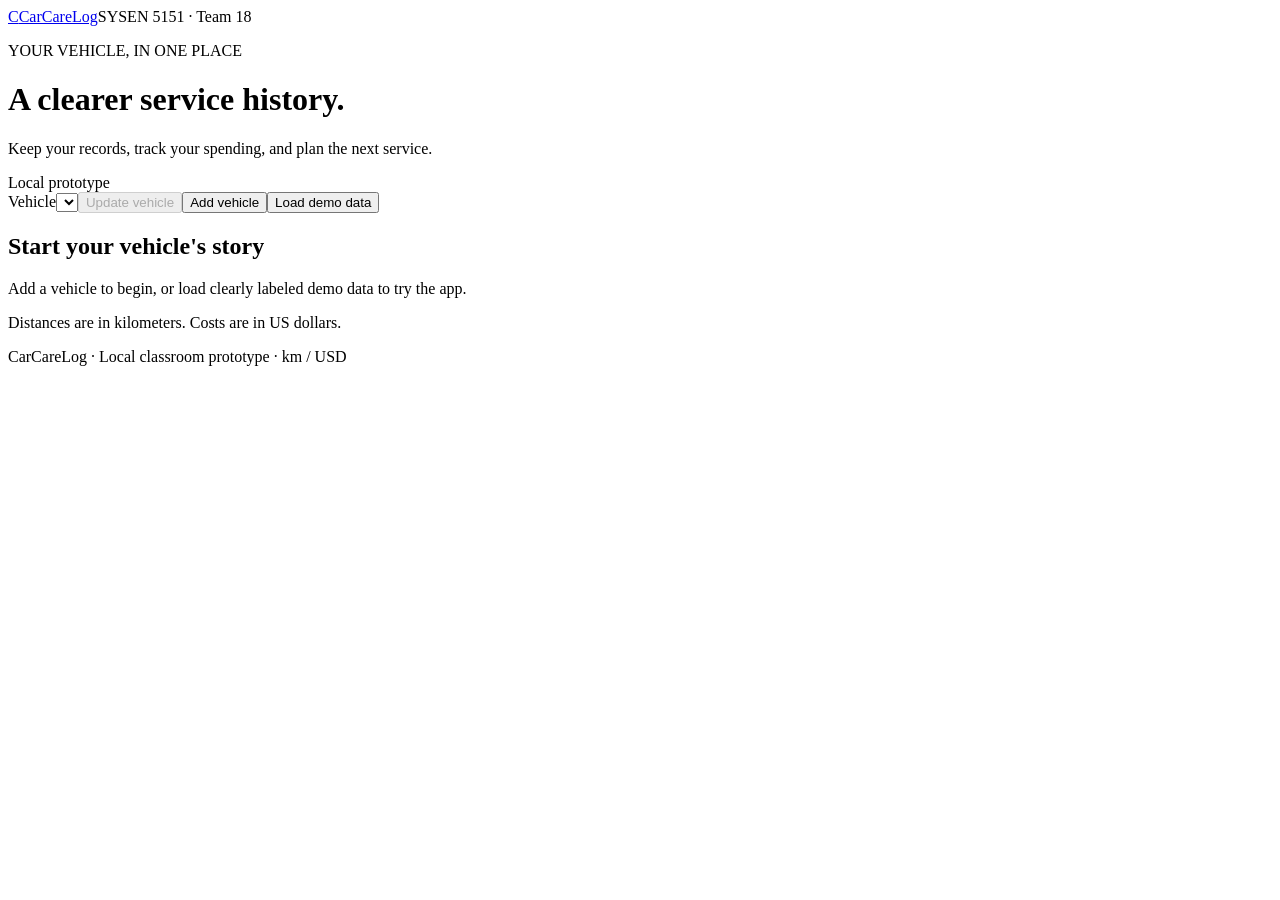
==== CarCareLog/frontend/index.html @ c66999aa "Align reminder UI wording with tested 500-mile window" ====
<!doctype html>
<html lang="en">
<head>
  <meta charset="utf-8"><meta name="viewport" content="width=device-width,initial-scale=1">
  <title>CarCareLog · Vehicle maintenance</title>
  <link rel="stylesheet" href="/styles.css"><script src="/app.js" defer></script>
</head>
<body>
<header><div class="wrap header"><a class="brand" href="/">C<span>CarCareLog</span></a><span class="muted">SYSEN 5151 · Team 18</span></div></header>
<main class="wrap">
  <div class="intro"><div><p class="eyebrow">YOUR VEHICLE, IN ONE PLACE</p><h1>A clearer service history.</h1><p class="muted">Keep your records, track your spending, and plan the next service.</p></div><span class="local">Local prototype</span></div>
  <p id="message" role="status" aria-live="polite" hidden></p>
  <section class="toolbar" aria-label="Vehicle selection"><label for="vehicle-select">Vehicle</label><select id="vehicle-select" aria-label="Selected vehicle"></select><button id="edit-vehicle" class="secondary" disabled>Update vehicle</button><button id="add-vehicle">Add vehicle</button><button id="demo" class="secondary">Load demo data</button></section>
  <section id="welcome" class="panel empty"><h2>Start your vehicle's story</h2><p>Add a vehicle to begin, or load clearly labeled demo data to try the app.</p><p class="muted">Distances are in kilometers. Costs are in US dollars.</p></section>
  <div id="dashboard" hidden>
    <section class="stats" aria-label="Summary"><article class="stat"><span>Current mileage</span><strong id="mileage-stat"></strong><small>Update when your odometer changes</small></article><article class="stat"><span>Total recorded cost</span><strong id="cost-stat"></strong><small>All confirmed maintenance and repairs</small></article><article class="stat"><span>Service records</span><strong id="count-stat"></strong><small>Your saved vehicle history</small></article><article class="stat"><span>Due / overdue</span><strong id="due-stat"></strong><small>Based on your configured intervals</small></article></section>
    <div class="columns"><section class="panel"><div class="section-head"><div><p class="eyebrow">WHAT'S NEXT</p><h2>Maintenance reminders</h2></div><button id="add-reminder" class="secondary">Set interval</button></div><div id="reminder-list"></div><p class="footnote">Due when either mileage or date is reached. Upcoming means within 500 miles (804.672 km) or 30 days.</p></section>
    <section class="panel"><p class="eyebrow">YOUR SPENDING</p><h2>Monthly costs</h2><div id="spending-list"></div></section></div>
    <section class="panel history"><div class="section-head"><div><p class="eyebrow">CONFIRMED RECORDS</p><h2>Maintenance timeline</h2></div><div class="actions"><a id="export" class="button secondary" href="#">Export CSV</a><button id="add-record">Add record</button></div></div><div class="filters"><input id="search" type="search" placeholder="Search service or provider" aria-label="Search service item or provider"><label>From <input id="from-date" type="date"></label><label>To <input id="to-date" type="date"></label><button id="clear-filters" class="secondary">Clear</button></div><div id="record-list"></div></section>
    <section class="panel lookup"><div><p class="eyebrow">ANSWERS FROM YOUR RECORDS</p><h2>Quick history lookup</h2><p class="muted">Answers cite saved records. This version uses direct data lookup.</p></div><div><div class="actions"><button data-question="oil" class="secondary">When was my last oil change?</button><button data-question="total" class="secondary">How much have I spent?</button></div><p id="answer" aria-live="polite"></p></div></section>
  </div>
  <footer>CarCareLog · Local classroom prototype · km / USD</footer>
</main>
<dialog id="vehicle-dialog"><form id="vehicle-form"><div class="section-head"><h2 id="vehicle-title">Add vehicle</h2><button type="button" data-close="vehicle-dialog" class="icon" aria-label="Close">×</button></div><input name="id" type="hidden"><label>Vehicle name<input name="name" placeholder="e.g. 2020 Toyota Corolla" maxlength="120" required></label><label>Current mileage (km)<input name="mileage" type="number" min="0" max="10000000" step="1" required></label><p class="form-error" role="alert"></p><div class="actions end"><button type="button" data-close="vehicle-dialog" class="secondary">Cancel</button><button type="submit">Save vehicle</button></div></form></dialog>
<dialog id="record-dialog"><form id="record-form"><div class="section-head"><h2 id="record-title">Add service record</h2><button type="button" data-close="record-dialog" class="icon" aria-label="Close">×</button></div><input name="id" type="hidden"><div class="form-grid"><label>Service date<input name="service_date" type="date" required></label><label>Mileage (km)<input name="mileage" type="number" min="0" max="10000000" step="1" required></label><label>Service item<select name="service_item" class="service-options" required></select></label><label>Category<select name="category"><option>Maintenance</option><option>Repair</option></select></label><label>Cost (USD)<input name="cost" type="number" min="0" max="1000000" step="0.01" required></label><label>Service provider<input name="provider" maxlength="120" placeholder="Optional"></label></div><label>Notes<textarea name="notes" rows="3" maxlength="2000" placeholder="Optional details"></textarea></label><p class="footnote">Saving confirms this record. A higher service mileage also updates the current odometer.</p><p class="form-error" role="alert"></p><div class="actions end"><button type="button" data-close="record-dialog" class="secondary">Cancel</button><button type="submit">Confirm & save</button></div></form></dialog>
<dialog id="reminder-dialog"><form id="reminder-form"><div class="section-head"><h2>Configure service interval</h2><button type="button" data-close="reminder-dialog" class="icon" aria-label="Close">×</button></div><label>Service item<select name="service_item" class="service-options" required></select></label><div class="form-grid"><label>Interval (km)<input name="interval_km" type="number" min="0" max="1000000" step="1" value="0" required></label><label>Interval (months)<input name="interval_months" type="number" min="0" max="120" step="1" value="0" required></label></div><label>Vehicle-manual reference<input name="reference" maxlength="300" placeholder="e.g. Your owner's manual, edition and page" required></label><p class="footnote">Use 0 to disable one interval. The most recent matching service starts the clock. Saving replaces an existing interval for that service.</p><p class="form-error" role="alert"></p><div class="actions end"><button type="button" data-close="reminder-dialog" class="secondary">Cancel</button><button type="submit">Save interval</button></div></form></dialog>
</body>
</html>
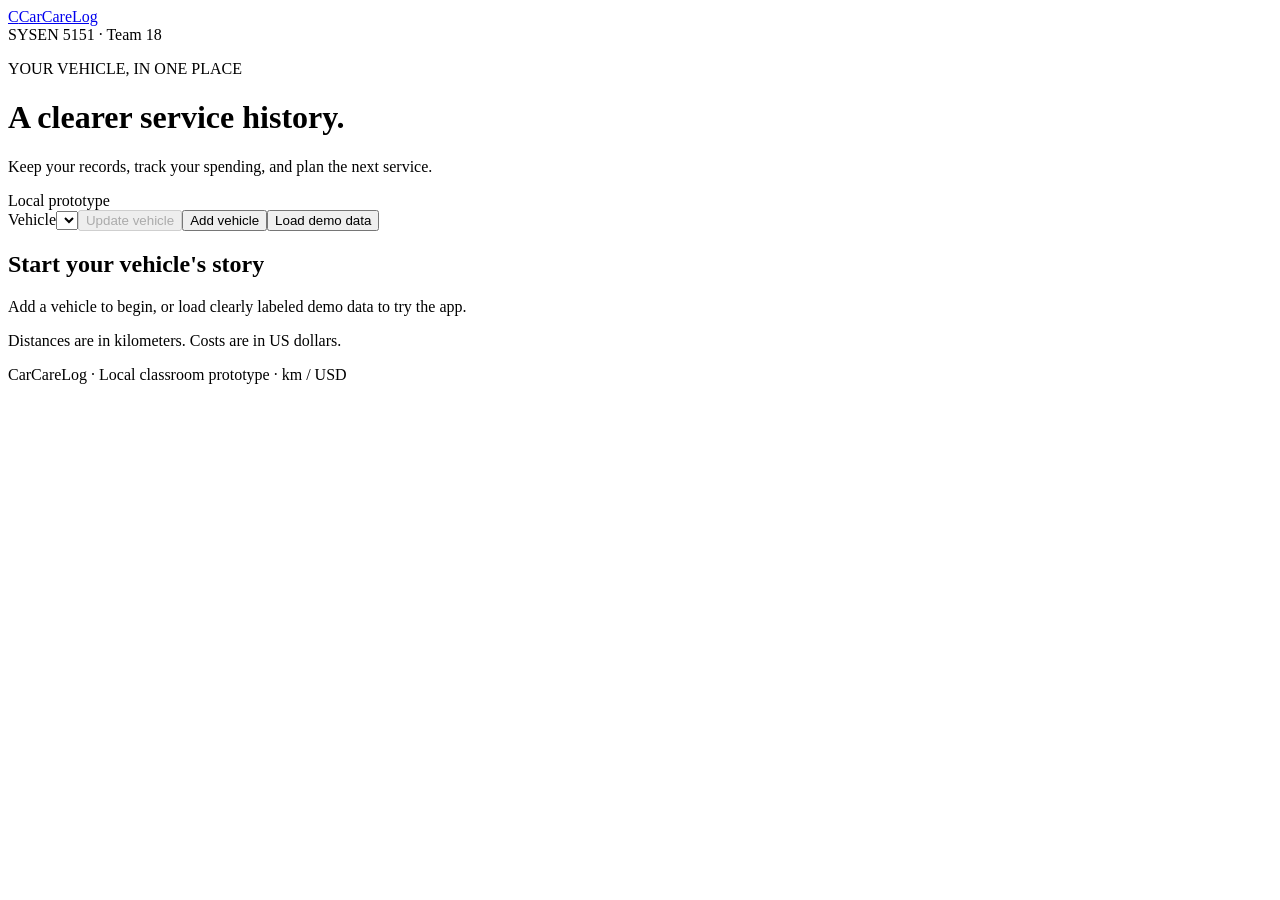
==== commit c3db2526: "Add local owner accounts and a downloadable poster demonstration" ====
--- a/CarCareLog/frontend/index.html
+++ b/CarCareLog/frontend/index.html
@@ -2,11 +2,11 @@
 <html lang="en">
 <head>
   <meta charset="utf-8"><meta name="viewport" content="width=device-width,initial-scale=1">
-  <title>CarCareLog · Vehicle maintenance</title>
+  <title>CarCareLog · Vehicle maintenance</title><!-- account-script -->
   <link rel="stylesheet" href="/styles.css"><script src="/app.js" defer></script>
 </head>
 <body>
-<header><div class="wrap header"><a class="brand" href="/">C<span>CarCareLog</span></a><span class="muted">SYSEN 5151 · Team 18</span></div></header>
+<header><div class="wrap header"><a class="brand" href="/">C<span>CarCareLog</span></a><div class="actions"><span class="muted">SYSEN 5151 · Team 18</span><!-- account-control --></div></div></header>
 <main class="wrap">
   <div class="intro"><div><p class="eyebrow">YOUR VEHICLE, IN ONE PLACE</p><h1>A clearer service history.</h1><p class="muted">Keep your records, track your spending, and plan the next service.</p></div><span class="local">Local prototype</span></div>
   <p id="message" role="status" aria-live="polite" hidden></p>
@@ -17,12 +17,12 @@
     <div class="columns"><section class="panel"><div class="section-head"><div><p class="eyebrow">WHAT'S NEXT</p><h2>Maintenance reminders</h2></div><button id="add-reminder" class="secondary">Set interval</button></div><div id="reminder-list"></div><p class="footnote">Due when either mileage or date is reached. Upcoming means within 500 miles (804.672 km) or 30 days.</p></section>
     <section class="panel"><p class="eyebrow">YOUR SPENDING</p><h2>Monthly costs</h2><div id="spending-list"></div></section></div>
     <section class="panel history"><div class="section-head"><div><p class="eyebrow">CONFIRMED RECORDS</p><h2>Maintenance timeline</h2></div><div class="actions"><a id="export" class="button secondary" href="#">Export CSV</a><button id="add-record">Add record</button></div></div><div class="filters"><input id="search" type="search" placeholder="Search service or provider" aria-label="Search service item or provider"><label>From <input id="from-date" type="date"></label><label>To <input id="to-date" type="date"></label><button id="clear-filters" class="secondary">Clear</button></div><div id="record-list"></div></section>
-    <section class="panel lookup"><div><p class="eyebrow">ANSWERS FROM YOUR RECORDS</p><h2>Quick history lookup</h2><p class="muted">Answers cite saved records. This version uses direct data lookup.</p></div><div><div class="actions"><button data-question="oil" class="secondary">When was my last oil change?</button><button data-question="total" class="secondary">How much have I spent?</button></div><p id="answer" aria-live="polite"></p></div></section>
+    <section class="panel lookup"><div><p class="eyebrow">ANSWERS FROM YOUR RECORDS</p><h2>Quick history lookup</h2><p class="muted">Answers cite saved records. This version uses direct data lookup.</p></div><div><div class="actions"><button data-question="oil" class="secondary">When was my last oil change?</button><button data-question="total" class="secondary">How much have I spent?</button><button data-question="brake_spending" class="secondary">How much did I spend on brakes this year?</button><button data-question="tire_rotation" class="secondary">At what mileage was my last tire rotation?</button></div><p id="answer" aria-live="polite"></p></div></section>
   </div>
   <footer>CarCareLog · Local classroom prototype · km / USD</footer>
 </main>
 <dialog id="vehicle-dialog"><form id="vehicle-form"><div class="section-head"><h2 id="vehicle-title">Add vehicle</h2><button type="button" data-close="vehicle-dialog" class="icon" aria-label="Close">×</button></div><input name="id" type="hidden"><label>Vehicle name<input name="name" placeholder="e.g. 2020 Toyota Corolla" maxlength="120" required></label><label>Current mileage (km)<input name="mileage" type="number" min="0" max="10000000" step="1" required></label><p class="form-error" role="alert"></p><div class="actions end"><button type="button" data-close="vehicle-dialog" class="secondary">Cancel</button><button type="submit">Save vehicle</button></div></form></dialog>
-<dialog id="record-dialog"><form id="record-form"><div class="section-head"><h2 id="record-title">Add service record</h2><button type="button" data-close="record-dialog" class="icon" aria-label="Close">×</button></div><input name="id" type="hidden"><div class="form-grid"><label>Service date<input name="service_date" type="date" required></label><label>Mileage (km)<input name="mileage" type="number" min="0" max="10000000" step="1" required></label><label>Service item<select name="service_item" class="service-options" required></select></label><label>Category<select name="category"><option>Maintenance</option><option>Repair</option></select></label><label>Cost (USD)<input name="cost" type="number" min="0" max="1000000" step="0.01" required></label><label>Service provider<input name="provider" maxlength="120" placeholder="Optional"></label></div><label>Notes<textarea name="notes" rows="3" maxlength="2000" placeholder="Optional details"></textarea></label><p class="footnote">Saving confirms this record. A higher service mileage also updates the current odometer.</p><p class="form-error" role="alert"></p><div class="actions end"><button type="button" data-close="record-dialog" class="secondary">Cancel</button><button type="submit">Confirm & save</button></div></form></dialog>
+<dialog id="record-dialog"><form id="record-form"><div class="section-head"><h2 id="record-title">Add service record</h2><button type="button" data-close="record-dialog" class="icon" aria-label="Close">×</button></div><input name="id" type="hidden"><details id="receipt-assist" class="assist"><summary>Draft from a receipt <span class="tag" id="assist-tag">Local AI</span></summary><p class="footnote" id="assist-help">Paste receipt text or choose one JPEG or PNG. The local model reads it on this computer. For an image draft, compare every proposed value with the photo. Nothing is saved until you check the fields and select Confirm &amp; save.</p><label>Receipt text<textarea id="receipt-text" rows="8" wrap="off" spellcheck="false" maxlength="4000" placeholder="Paste receipt text here"></textarea></label><label>Receipt image (JPEG or PNG, up to 4 MiB)<input id="receipt-image" type="file" accept="image/jpeg,image/png"></label><img id="receipt-preview" alt="Selected receipt for checking the draft" hidden><div class="actions"><button type="button" id="draft-receipt">Draft with local AI</button><button type="button" id="sample-receipt" class="link-button">Use sample receipt</button></div><p id="draft-status" class="draft-status" role="status" aria-live="polite"></p></details><section id="source-review" hidden><p id="source-message" role="status"></p><div class="actions"><button type="button" class="secondary" id="use-manual">Continue with manual entry</button><button type="button" class="link-button" id="clear-edits">Discard my edits</button></div></section><p id="draft-banner" class="draft-banner" role="status" hidden></p><div class="form-grid"><label>Service date<input name="service_date" type="date" required><small class="field-note" data-note="service_date"></small></label><label>Mileage (km)<input name="mileage" type="number" min="0" max="10000000" step="1" required><small class="field-note" data-note="mileage"></small></label><label>Service item<select name="service_item" class="service-options" required></select><small class="field-note" data-note="service_item"></small></label><label>Category<select name="category" required><option value="" disabled hidden>Choose a category</option><option>Maintenance</option><option>Repair</option></select><small class="field-note" data-note="category"></small></label><label>Cost (USD)<input name="cost" type="number" min="0" max="1000000" step="0.01" required><small class="field-note" data-note="cost"></small></label><label>Service provider<input name="provider" maxlength="120" placeholder="Optional"><small class="field-note" data-note="provider"></small></label></div><fieldset id="extra-services"><legend>Additional services on this receipt</legend><p class="footnote">Select every other service performed. Enter the invoice total once.</p><div id="extra-options"></div></fieldset><label>Notes<textarea name="notes" rows="3" maxlength="2000" placeholder="Optional details"></textarea></label><p class="footnote">Saving confirms this record. A higher service mileage also updates the current odometer.</p><section id="duplicate-warning" hidden aria-live="polite"><strong>Possible duplicate</strong><p>The vehicle, date, shop and total match a saved record. Review it before adding another.</p><div id="duplicate-matches"></div><button type="button" id="save-separate" class="secondary">Save as a separate receipt</button></section><p class="form-error" role="alert"></p><div class="actions end"><button type="button" data-close="record-dialog" class="secondary">Cancel</button><button type="submit">Confirm & save</button></div></form></dialog>
 <dialog id="reminder-dialog"><form id="reminder-form"><div class="section-head"><h2>Configure service interval</h2><button type="button" data-close="reminder-dialog" class="icon" aria-label="Close">×</button></div><label>Service item<select name="service_item" class="service-options" required></select></label><div class="form-grid"><label>Interval (km)<input name="interval_km" type="number" min="0" max="1000000" step="1" value="0" required></label><label>Interval (months)<input name="interval_months" type="number" min="0" max="120" step="1" value="0" required></label></div><label>Vehicle-manual reference<input name="reference" maxlength="300" placeholder="e.g. Your owner's manual, edition and page" required></label><p class="footnote">Use 0 to disable one interval. The most recent matching service starts the clock. Saving replaces an existing interval for that service.</p><p class="form-error" role="alert"></p><div class="actions end"><button type="button" data-close="reminder-dialog" class="secondary">Cancel</button><button type="submit">Save interval</button></div></form></dialog>
 </body>
 </html>
